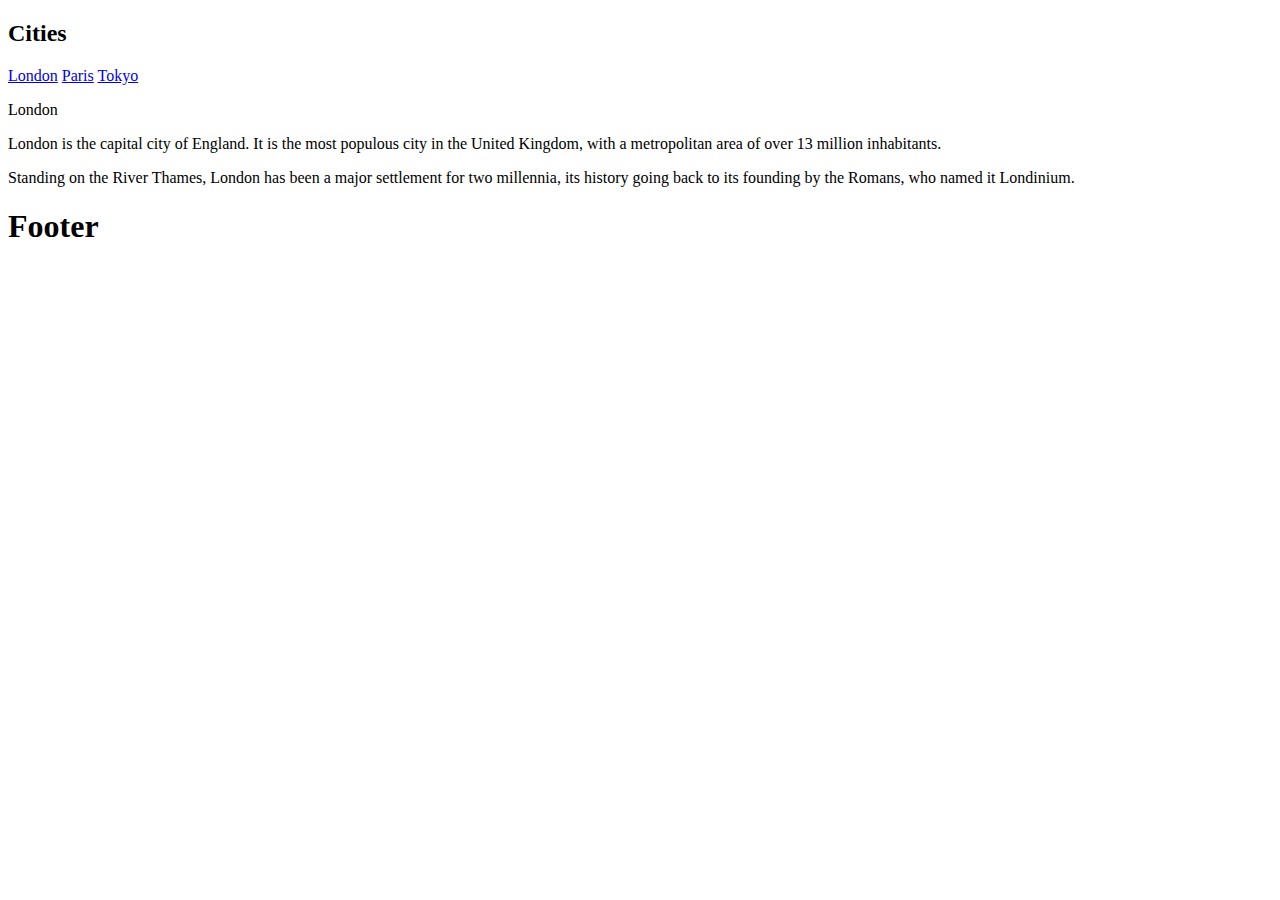
==== index.html @ 20f2a797 "Update and rename index.htm to index.html" ====
<!DOCTYPE html>
<html lang="en">
<head>
    <meta charset="UTF-8">
    <meta name="viewport" content="width=device-width, initial-scale=1.0">
    <link rel="stylesheet" href="estilos/style.css">
    <title>London</title>
</head>
<body>
    <header>
        <h2>Cities</h2>
    </header>    

    <nav>
        <section id="link">
            <a href="#">London</a>
            <a href="#">Paris</a>
            <a href="#">Tokyo</a>
        </section>
    </nav>

    <main>
        <section class="login">
            <p>London</p>
            <p class="texto">
                London is the capital city of England. It is the most populous city in the United Kingdom, with a metropolitan area of over 13 million inhabitants. 
            </p>

            <p class="texto">
                Standing on the River Thames, London has been a major settlement for two millennia, its history going back to its founding by the Romans, who named it Londinium.
            </p>
        </section>
    </main>

    <footer>
        <h1>Footer</h1>
    </footer>

</body>
</html>
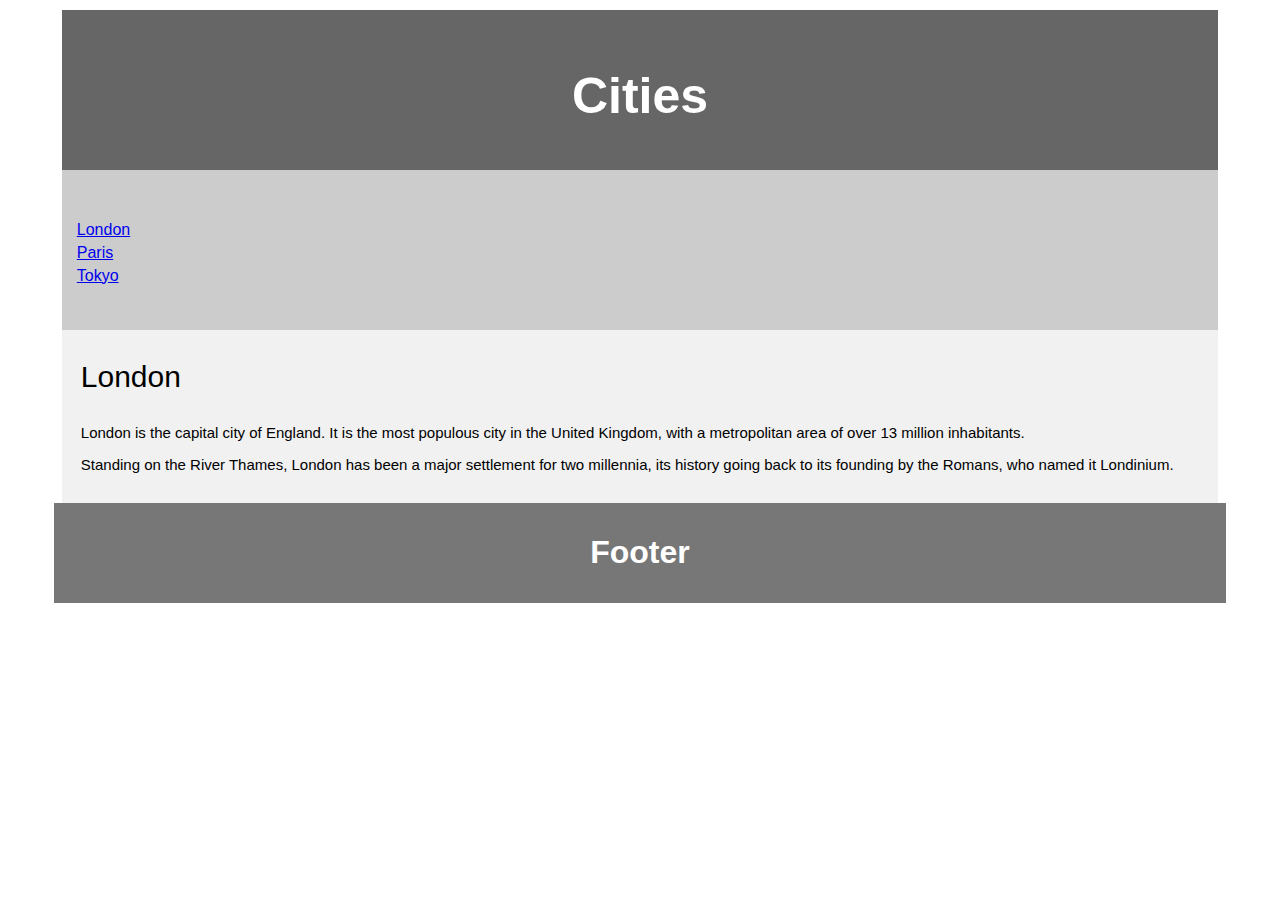
==== commit 79330614: "Update index.html" ====
--- a/index.html
+++ b/index.html
@@ -3,7 +3,7 @@
 <head>
     <meta charset="UTF-8">
     <meta name="viewport" content="width=device-width, initial-scale=1.0">
-    <link rel="stylesheet" href="estilos/style.css">
+    <link rel="stylesheet" href="style.css">
     <title>London</title>
 </head>
 <body>
--- a/style.css
+++ b/style.css
@@ -0,0 +1,80 @@
+@charset "UTF-8";
+
+body {
+    margin: 0px;
+    padding: 0px;
+    background-color: white;
+    font-family: Arial, Helvetica, sans-serif;
+    
+}
+
+header { 
+    background-color:#666666;
+    color: white;
+    width: 88%;
+    padding: 15px;
+    margin: auto;
+    height: 130px;
+    /*padding-top: 5px;*/    
+    margin-top: 10px;
+}
+
+header h2 { 
+    font-size: 50px;
+    text-align: center;
+    
+    
+}
+
+nav { 
+    background-color: #cccccc;
+    height: 130px;
+    width: 88%;
+    margin: auto;
+    padding: 15px;
+    display: flex;
+    justify-content: flex-start; /*Alinha os itens a esquerda;*/
+    align-items: center; /*Centraliza verticalmente os itens*/
+   
+}
+
+nav a { 
+    display: block;
+    margin-top: 5px;
+    font-size: 16px;
+}
+
+main {
+    background-color: #f1f1f1;
+    /*font-size: 30px;*/
+    
+    width: 88%;
+    margin: auto;
+    padding: 15px;
+}
+
+section.login { 
+
+   
+    font-size: 30px;
+   margin-top: -15px;
+   text-indent: 4px;
+}
+
+section p.texto { 
+    font-size: 15px;
+}
+
+footer { 
+    background-color: #777777;
+    width: 90%;
+    margin: auto;
+    
+    padding: 10px;
+     
+}
+
+footer h1 { 
+    text-align: center;
+    color: white;
+}